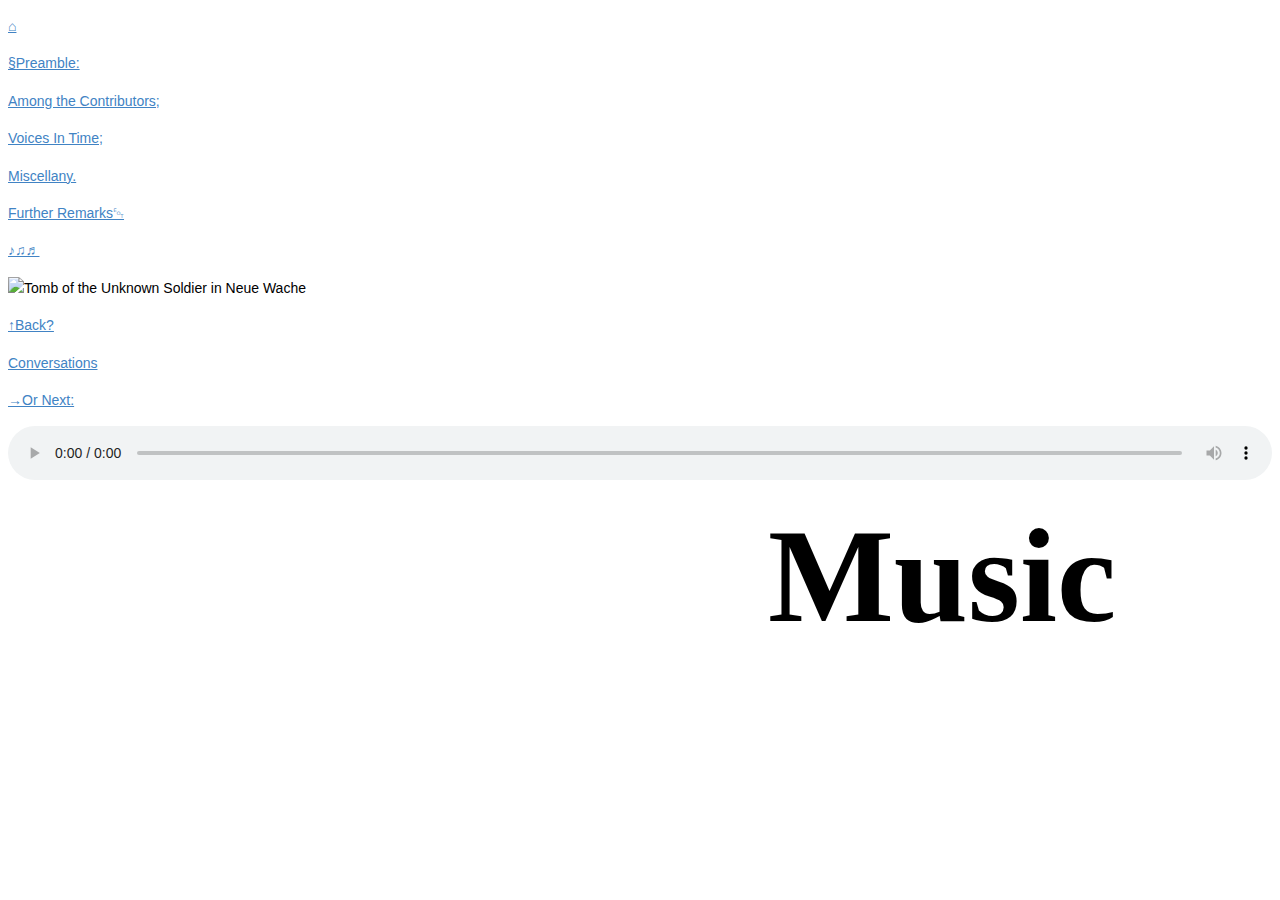
==== music/music.html @ e952ad09 "music r1.0" ====
<!DOCTYPE html>
<html lang="en">
<head>
    <meta charset="UTF-8">
    <title>Alex Wu :: About the Music</title>
    <!--Global-->
    <link rel="stylesheet" type="text/css" href="../markdown.css"/>
    <link rel="icon" href="../src/icon.png"/>
    <script src="../showdown.js"></script>
    <script src="../common.js" defer></script>
    <script src="../jquery-3.3.1.js"></script>
    <script src="../remarkable.js"></script>
    <link rel="stylesheet" href="../common.css">
</head>
<body>
<div id="sections">
    <!--<a href="../index.html"><img src="../src/icon.png"/></a>-->
    <p><a href="../index.html">⌂</a></p>
    <p><a href="../preamble/preamble.html">§Preamble:</a></p>
    <p><a href="../amongTheContributors/amongTheContributors.html">Among the Contributors;</a></p>
    <p><a href="../voicesInTime/voicesInTime.html">Voices In Time;</a></p>
    <p><a href="../miscellany/miscellany.html">Miscellany.</a></p>
    <p><a href="../furtherRemarks/furtherRemarks.html">Further Remarks␄</a></p>
    <p><a href="../music/music.html">♪♫♬</a></p>
</div>
<div id="titleFrame">
    <img src="../src/shostakovich.jpg"
         alt="Tomb of the Unknown Soldier in Neue Wache"
         id="titleImage"/>
    <h1 id="title" class="heading" style="font-family: Clarendon; font-size:100pt; position: absolute; top: 50%;left: 60%;">Music</h1>
</div>
<div id="directions">
    <p><a href="../preamble/preamble.html" id="back">↑Back?</a></p>
    <p><a href="#conversations">Conversations</a></p>
    <p><a href="../miscellany/miscellany.html" id="next">→Or Next:</a></p>
</div>
<div id="contentContainer">
    <audio src="../src/music.mp3" controls style="width: 100%">Music not supported. Access <a href="src/music.mp3">here</a>.</audio>
    <p id="music" class="markdown"></p>
</div>
</body>
</html>
---- markdown.css ----
body {
    font-family: Helvetica, arial, sans-serif;
    font-size: 14px;
    line-height: 1.6;
    background-color: white;}


a {
    color: #4183C4; }
a.absent {
    color: #cc0000; }
a.anchor {
    display: block;
    padding-left: 30px;
    margin-left: -30px;
    cursor: pointer;
    position: absolute;
    top: 0;
    left: 0;
    bottom: 0; }

h1, h2, h3, h4, h5, h6 {
    margin: 20px 0 10px;
    padding: 0;
    font-weight: bold;
    -webkit-font-smoothing: antialiased;
    cursor: text;
    position: relative; }

h1:hover a.anchor, h2:hover a.anchor, h3:hover a.anchor, h4:hover a.anchor, h5:hover a.anchor, h6:hover a.anchor {
    background: url("../../images/modules/styleguide/para.png") no-repeat 10px center;
    text-decoration: none; }

h1 tt, h1 code {
    font-size: inherit; }

h2 tt, h2 code {
    font-size: inherit; }

h3 tt, h3 code {
    font-size: inherit; }

h4 tt, h4 code {
    font-size: inherit; }

h5 tt, h5 code {
    font-size: inherit; }

h6 tt, h6 code {
    font-size: inherit; }

h1 {
    font-size: 28px;
    color: black; }

h2 {
    font-size: 24px;
    border-bottom: 1px solid #cccccc;
    color: black; }

h3 {
    font-size: 18px; }

h4 {
    font-size: 16px; }

h5 {
    font-size: 14px; }

h6 {
    color: #777777;
    font-size: 14px; }

p, blockquote, ul, ol, dl, li, table, pre {
    margin: 15px 0; }

hr {
    background: transparent url("../../images/modules/pulls/dirty-shade.png") repeat-x 0 0;
    border: 0 none;
    color: #cccccc;
    height: 4px;
    padding: 0; }

body > h2:first-child {
    margin-top: 0;
    padding-top: 0; }
body > h1:first-child {
    margin-top: 0;
    padding-top: 0; }
body > h1:first-child + h2 {
    margin-top: 0;
    padding-top: 0; }
body > h3:first-child, body > h4:first-child, body > h5:first-child, body > h6:first-child {
    margin-top: 0;
    padding-top: 0; }

a:first-child h1, a:first-child h2, a:first-child h3, a:first-child h4, a:first-child h5, a:first-child h6 {
    margin-top: 0;
    padding-top: 0; }

h1 p, h2 p, h3 p, h4 p, h5 p, h6 p {
    margin-top: 0; }

li p.first {
    display: inline-block; }

ul, ol {
    padding-left: 30px; }

ul :first-child, ol :first-child {
    margin-top: 0; }

ul :last-child, ol :last-child {
    margin-bottom: 0; }

dl {
    padding: 0; }
dl dt {
    font-size: 14px;
    font-weight: bold;
    font-style: italic;
    padding: 0;
    margin: 15px 0 5px; }
dl dt:first-child {
    padding: 0; }
dl dt > :first-child {
    margin-top: 0; }
dl dt > :last-child {
    margin-bottom: 0; }
dl dd {
    margin: 0 0 15px;
    padding: 0 15px; }
dl dd > :first-child {
    margin-top: 0; }
dl dd > :last-child {
    margin-bottom: 0; }

blockquote {
    border-left: 4px solid #dddddd;
    padding: 0 15px;
    color: #777777; }
blockquote > :first-child {
    margin-top: 0; }
blockquote > :last-child {
    margin-bottom: 0; }

table {
    padding: 0; }
table tr {
    border-top: 1px solid #cccccc;
    background-color: white;
    margin: 0;
    padding: 0; }
table tr:nth-child(2n) {
    background-color: #f8f8f8; }
table tr th {
    font-weight: bold;
    border: 1px solid #cccccc;
    text-align: left;
    margin: 0;
    padding: 6px 13px; }
table tr td {
    border: 1px solid #cccccc;
    text-align: left;
    margin: 0;
    padding: 6px 13px; }
table tr th :first-child, table tr td :first-child {
    margin-top: 0; }
table tr th :last-child, table tr td :last-child {
    margin-bottom: 0; }

img {
    max-width: 100%; }

span.frame {
    display: block;
    overflow: hidden; }
span.frame > span {
    border: 1px solid #dddddd;
    display: block;
    float: left;
    overflow: hidden;
    margin: 13px 0 0;
    padding: 7px;
    width: auto; }
span.frame span img {
    display: block;
    float: left; }
span.frame span span {
    clear: both;
    color: #333333;
    display: block;
    padding: 5px 0 0; }
span.align-center {
    display: block;
    overflow: hidden;
    clear: both; }
span.align-center > span {
    display: block;
    overflow: hidden;
    margin: 13px auto 0;
    text-align: center; }
span.align-center span img {
    margin: 0 auto;
    text-align: center; }
span.align-right {
    display: block;
    overflow: hidden;
    clear: both; }
span.align-right > span {
    display: block;
    overflow: hidden;
    margin: 13px 0 0;
    text-align: right; }
span.align-right span img {
    margin: 0;
    text-align: right; }
span.float-left {
    display: block;
    margin-right: 13px;
    overflow: hidden;
    float: left; }
span.float-left span {
    margin: 13px 0 0; }
span.float-right {
    display: block;
    margin-left: 13px;
    overflow: hidden;
    float: right; }
span.float-right > span {
    display: block;
    overflow: hidden;
    margin: 13px auto 0;
    text-align: right; }

code, tt {
    margin: 0 2px;
    padding: 0 5px;
    white-space: nowrap;
    border: 1px solid #eaeaea;
    background-color: #f8f8f8;
    border-radius: 3px; }

pre code {
    margin: 0;
    padding: 0;
    white-space: pre;
    border: none;
    background: transparent; }

.highlight pre {
    background-color: #f8f8f8;
    border: 1px solid #cccccc;
    font-size: 13px;
    line-height: 19px;
    overflow: auto;
    padding: 6px 10px;
    border-radius: 3px; }

pre {
    background-color: #f8f8f8;
    border: 1px solid #cccccc;
    font-size: 13px;
    line-height: 19px;
    overflow: auto;
    padding: 6px 10px;
    border-radius: 3px; }
pre code, pre tt {
    background-color: transparent;
    border: none; }
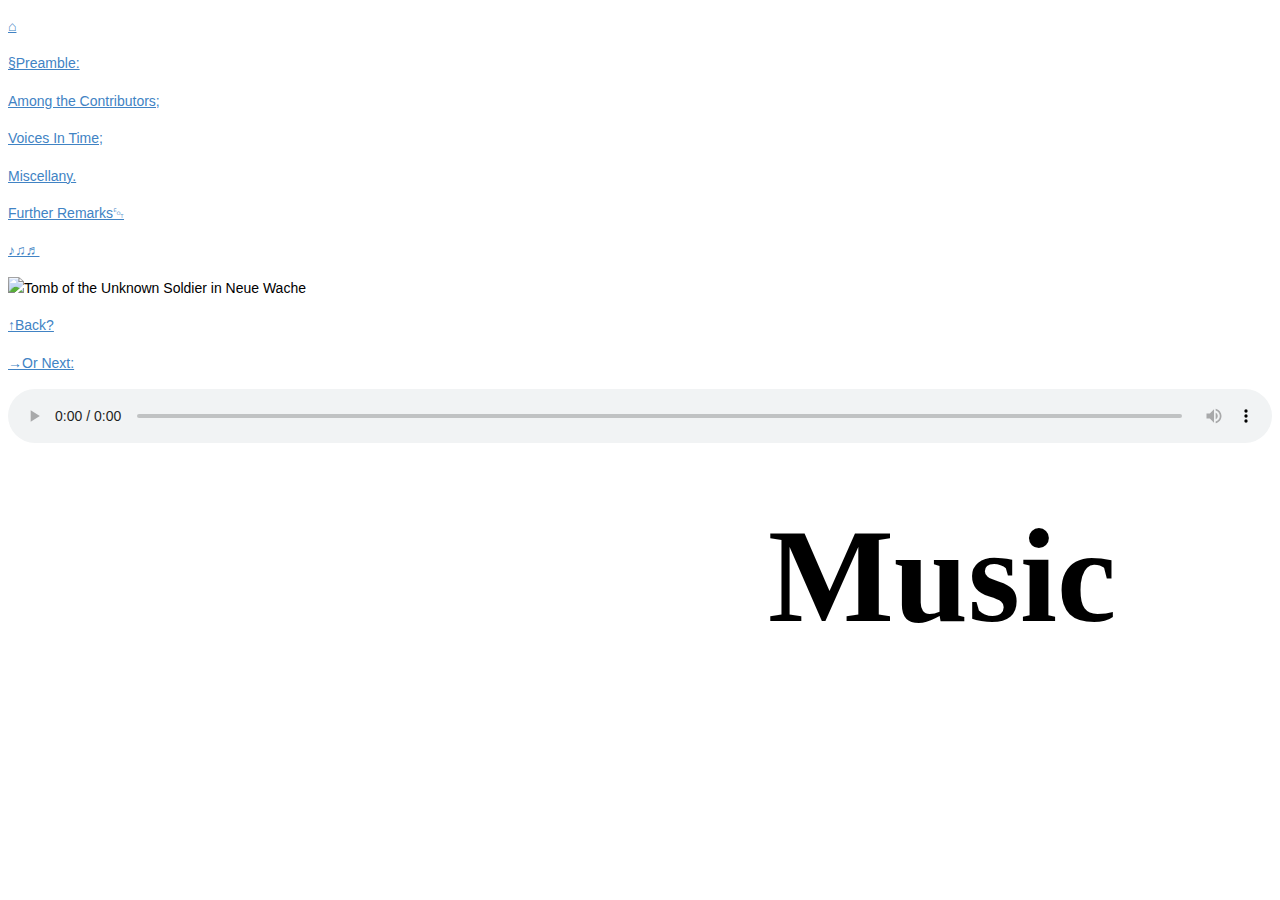
==== commit 20548698: "music r1.1" ====
--- a/music/music.html
+++ b/music/music.html
@@ -31,7 +31,6 @@
 </div>
 <div id="directions">
     <p><a href="../preamble/preamble.html" id="back">↑Back?</a></p>
-    <p><a href="#conversations">Conversations</a></p>
     <p><a href="../miscellany/miscellany.html" id="next">→Or Next:</a></p>
 </div>
 <div id="contentContainer">
